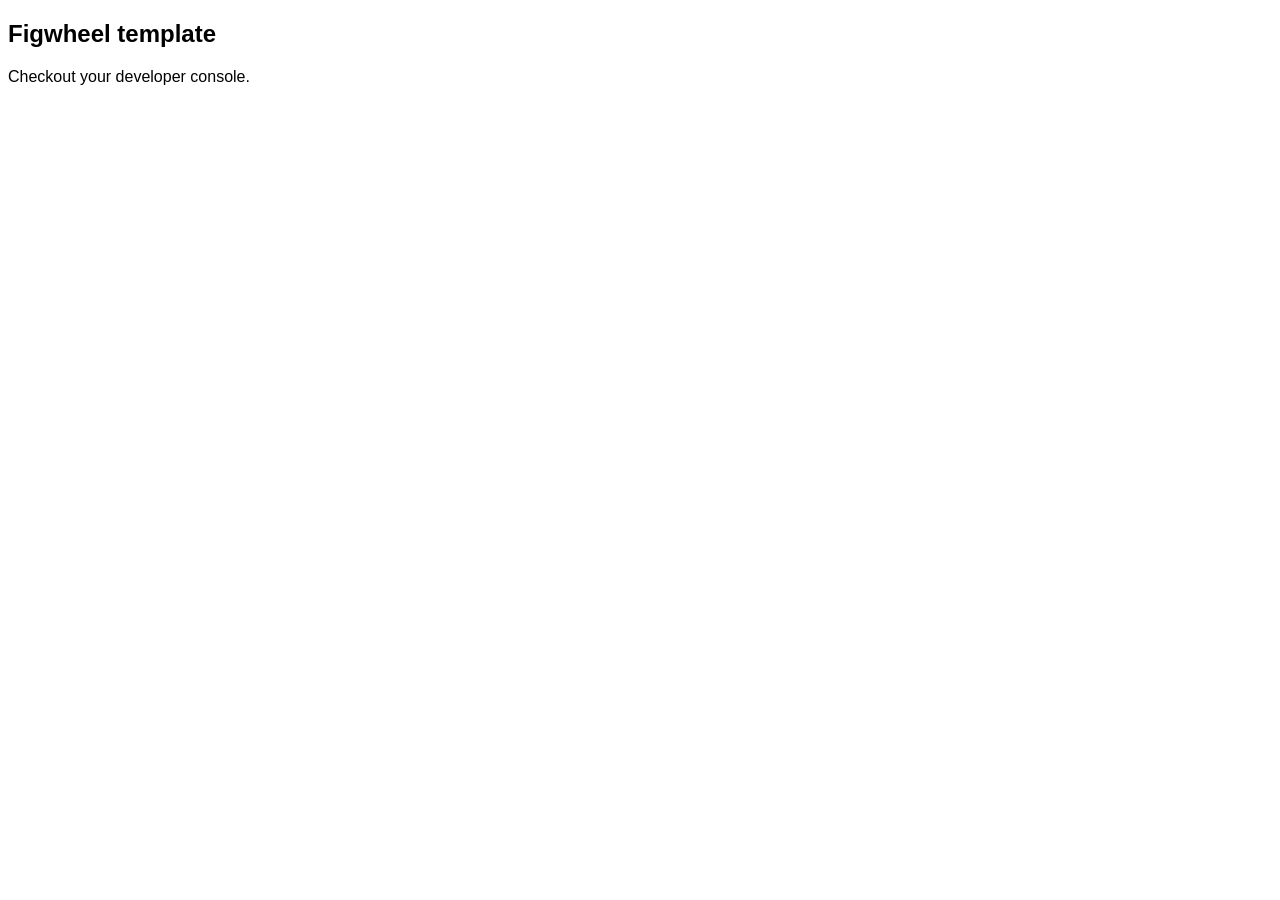
==== resources/public/index.html @ 1c385d28 "Switch to pure Figwheel template." ====
<!DOCTYPE html>
<html>
  <head>
    <link href="css/animate.css" rel="stylesheet" type="text/css">
    <link href="css/style.css" rel="stylesheet" type="text/css">
  </head>
  <body>
    <div id="app">
      <h2>Figwheel template</h2>
      <p>Checkout your developer console.</p>
    </div>
    <script src="js/compiled/wrongtangular.js" type="text/javascript"></script>
  </body>
</html>
---- resources/public/css/style.css ----
html {
  font-family: Verdana, Helvetica;
}

h1 {
  font-size: 1rem;
}

div {
  position: relative;
}

.panels {
  margin-top: 20px;
}

.left-panel, .right-panel {
  display: inline-block;
  vertical-align: top;
}

.left-panel {
  width: 20%;
  margin-right: 5rem;
  padding: 1.5rem;
  background-color: skyblue;
}

.instructions, .progress {
  font-size: 0.8rem;
}

.title {
  font-size: 20px;
  font-weight: bold;
  margin-right: 10px;
}

.tinder {

}

.tinder .previous {
  position: absolute;
  top: -16px;
}

.hidden {
  display: none;
}

.image-title {
  margin-bottom: 30px;
}

.progress-bar .total, .progress-bar .complete {
  height: 10px;
}

.progress-bar .total {
  width: 100%;
  background-color: blue;
}

.progress-bar .complete {
  background-color: silver;
}
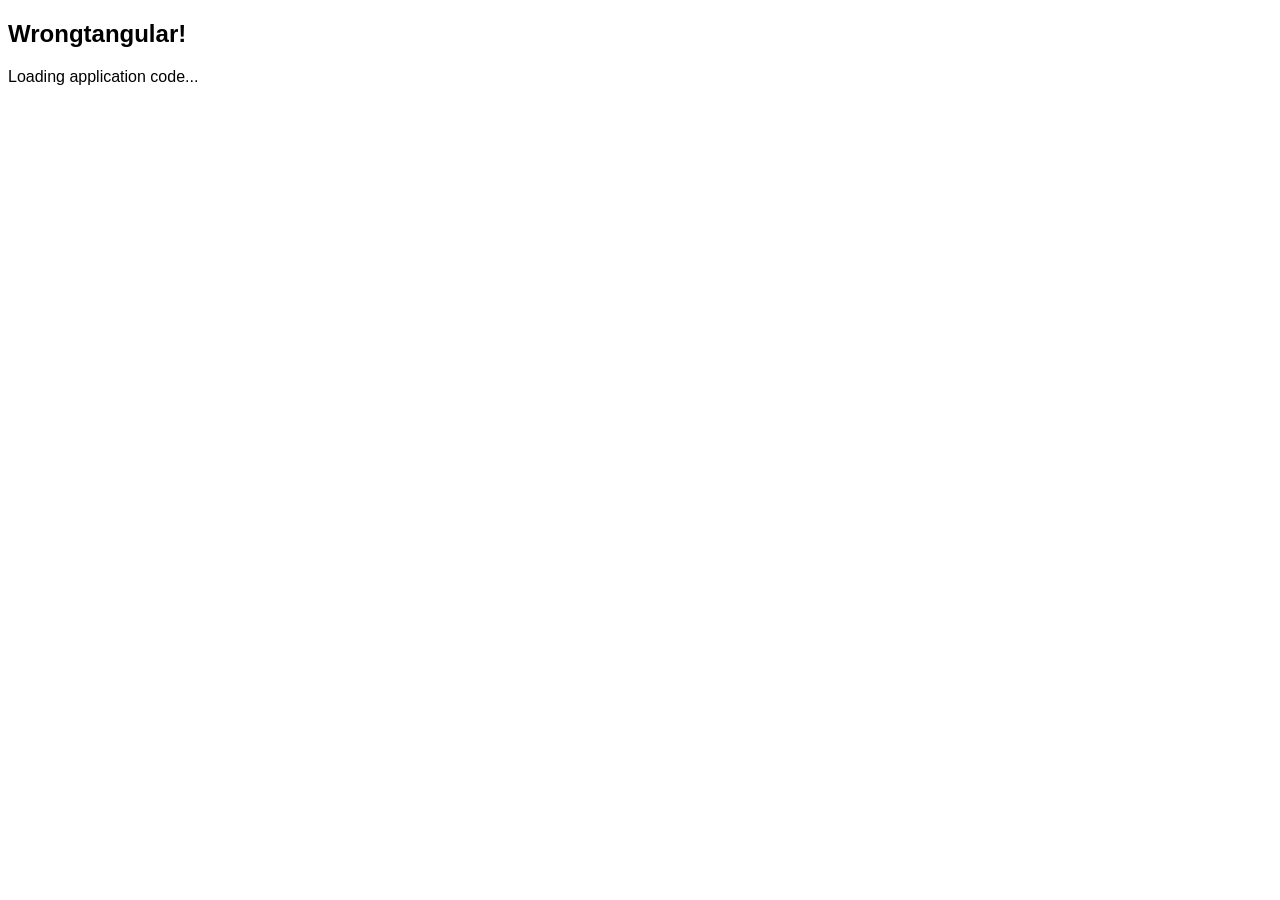
==== commit bb1b66a3: "Slightly improve loading screen message and format." ====
--- a/resources/public/index.html
+++ b/resources/public/index.html
@@ -6,8 +6,10 @@
   </head>
   <body>
     <div id="app">
-      <h2>Figwheel template</h2>
-      <p>Checkout your developer console.</p>
+      <div class="loading">
+        <h2>Wrongtangular!</h2>
+        <p>Loading application code...</p>
+      </div>
     </div>
     <script src="js/compiled/wrongtangular.js" type="text/javascript"></script>
   </body>
